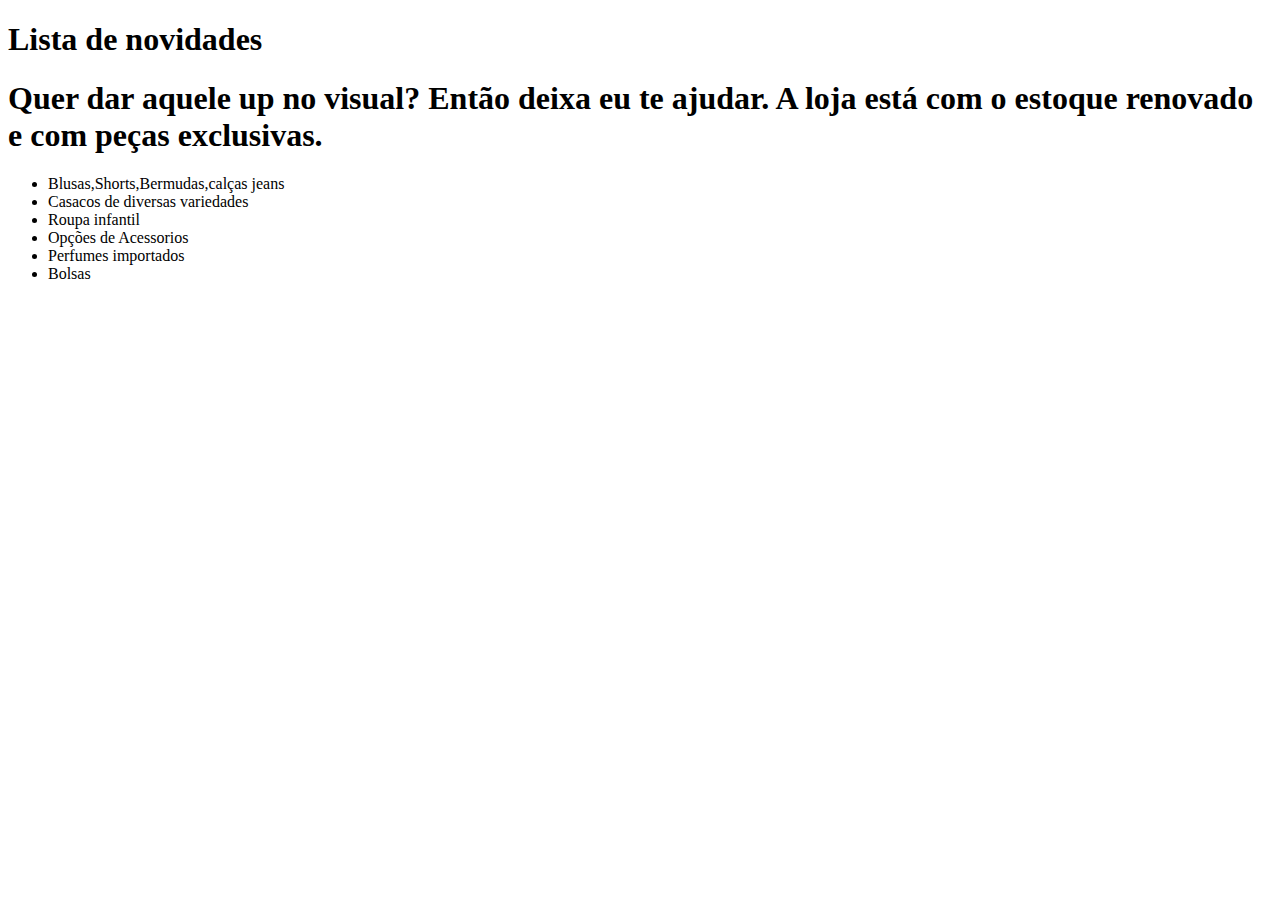
==== projeto.html/cadrastro.html @ b8d466f7 "Add files via upload" ====
<!DOCTYPE html>
</html>
<head>
    <title>Bem vindo a Ana Modas</title>
    </head>
    <body>
        <h1>Lista de novidades</h1>
    
    <h1>Quer dar aquele up no visual? Então deixa eu te ajudar. A loja está com o estoque renovado e com peças exclusivas.</h1>
    <ul>
    <li> Blusas,Shorts,Bermudas,calças jeans</li>
    <li>Casacos de diversas variedades</li>
    <li>Roupa infantil</li>
    <li>Opções de Acessorios</li>
    <li>Perfumes importados</li>
    <li>Bolsas</li>
    </ul>
    </body>
    </html>
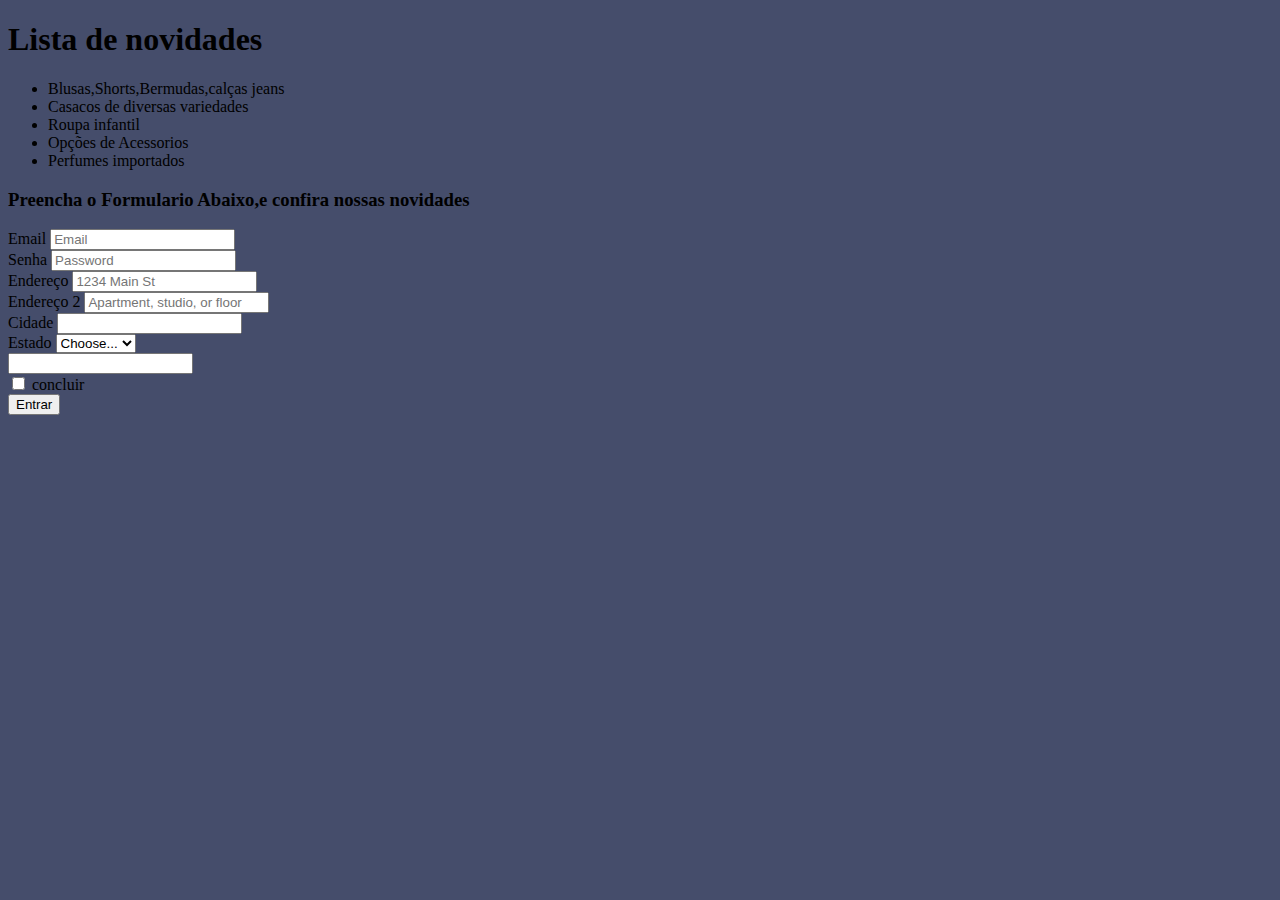
==== commit 3eee49a0: "Add files via upload" ====
--- a/projeto.html/cadrastro.html
+++ b/projeto.html/cadrastro.html
@@ -1,20 +1,70 @@
 <!DOCTYPE html>
-</html>
+<html lang = "en">
 <head>
-    <title>Bem vindo a Ana Modas</title>
+   <meta charset = "UTF-8">
+    <meta http-equiv= "X-UA-Compatible">
+    <meta name = "viewport" content=" width=device-width, initial-scale = 1.0">
+    <!-- CSS only -->
+   <link href="https://cdn.jsdelivr.net/npm/bootstrap@5.2.0-beta1/dist/css/bootstrap.min.css" rel="stylesheet" integrity="sha384-0evHe/X+R7YkIZDRvuzKMRqM+OrBnVFBL6DOitfPri4tjfHxaWutUpFmBp4vmVor" crossorigin="anonymous">
+  <script src="https://cdn.jsdelivr.net/npm/bootstrap@5.2.0-beta1/dist/js/bootstrap.bundle.min.js" integrity="sha384-pprn3073KE6tl6bjs2QrFaJGz5/SUsLqktiwsUTF55Jfv3qYSDhgCecCxMW52nD2" crossorigin="anonymous"></script>
+   <title>Bem vindo a Ana Modas</title>
     </head>
-    <body>
+    <body style="background:#454d6b;">
         <h1>Lista de novidades</h1>
     
-    <h1>Quer dar aquele up no visual? Então deixa eu te ajudar. A loja está com o estoque renovado e com peças exclusivas.</h1>
-    <ul>
-    <li> Blusas,Shorts,Bermudas,calças jeans</li>
-    <li>Casacos de diversas variedades</li>
-    <li>Roupa infantil</li>
-    <li>Opções de Acessorios</li>
-    <li>Perfumes importados</li>
-    <li>Bolsas</li>
-    </ul>
-    </body>
-    </html>
-    +       <ul class="list-group">
+        <li class="list-group-item">Blusas,Shorts,Bermudas,calças jeans</li>
+        <li class="list-group-item">Casacos de diversas variedades</li>
+        <li class="list-group-item">Roupa infantil</li>
+        <li class="list-group-item">Opções de Acessorios</li>
+        <li class="list-group-item">Perfumes importados</li>
+      </ul>
+    </body>   
+    <p>
+    <h3>Preencha o Formulario Abaixo,e confira nossas novidades</h3>
+     </p>
+    <form>
+        <div class="form-row">
+          <div class="form-group col-md-10">
+            <label for="inputEmail4">Email</label>
+            <input type="email" class="form-control" id="inputEmail4" placeholder="Email">
+          </div>
+          <div class="form-group col-md-6">
+            <label for="inputPassword4">Senha</label>
+            <input type="password" class="form-control" id="inputPassword4" placeholder="Password">
+          </div>
+        </div>
+        <div class="form-group">
+          <label for="inputAddress">Endereço</label>
+          <input type="text" class="form-control" id="inputAddress" placeholder="1234 Main St">
+        </div>
+        <div class="form-group">
+          <label for="inputAddress2">Endereço 2</label>
+          <input type="text" class="form-control" id="inputAddress2" placeholder="Apartment, studio, or floor">
+        </div>
+        <div class="form-row">
+          <div class="form-group col-md-6">
+            <label for="inputCity">Cidade</label>
+            <input type="text" class="form-control" id="inputCity">
+          </div>
+          <div class="form-group col-md-4">
+            <label for="inputState">Estado</label>
+            <select id="inputState" class="form-control">
+              <option selected>Choose...</option>
+              <option>...</option>
+            </select>
+          </div>
+          <div class="form-group col-md-2">
+            <input type="text" class="form-control" id="inputZip">
+          </div>
+        </div>
+        <div class="form-group">
+          <div class="form-check">
+            <input class="form-check-input" type="checkbox" id="gridCheck">
+            <label class="form-check-label" for="gridCheck">
+              concluir
+            </label>
+          </div>
+        </div>
+        <button type="submit" class="btn btn-primary">Entrar</button>
+      </form>